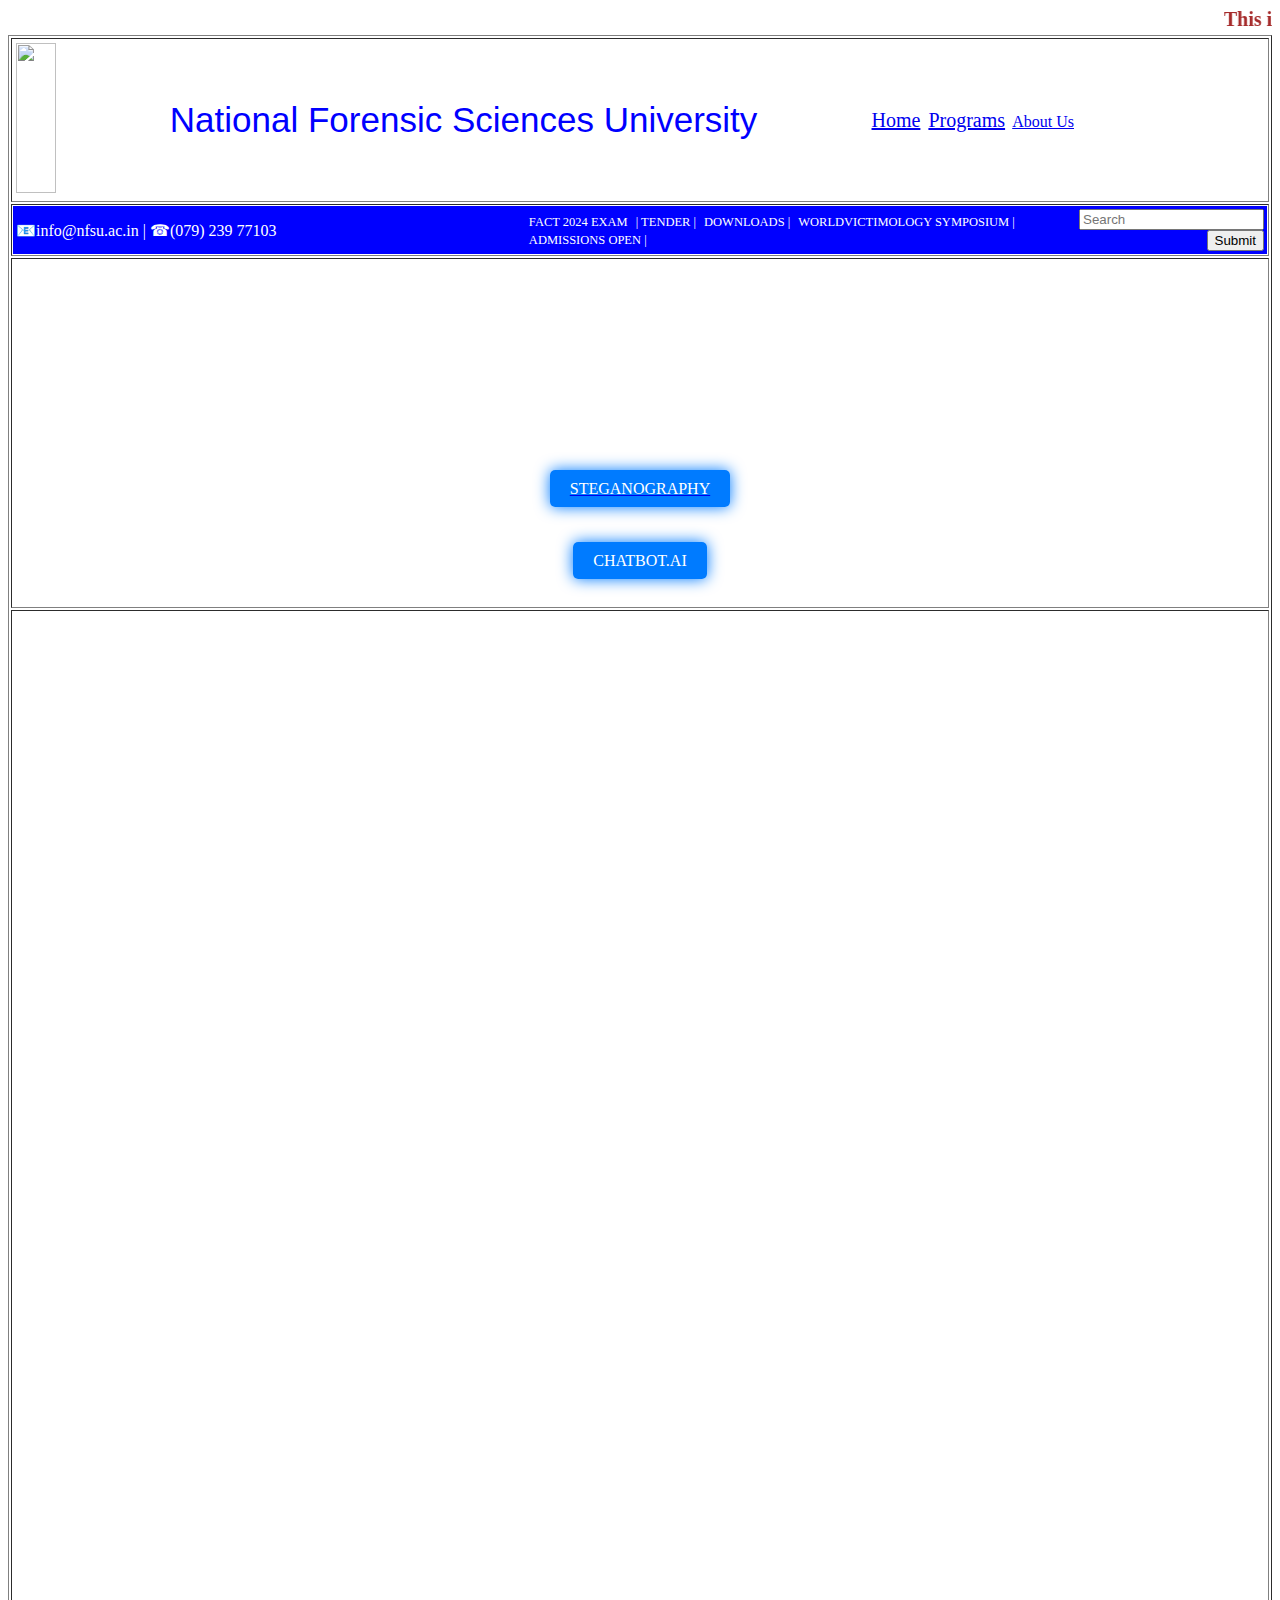
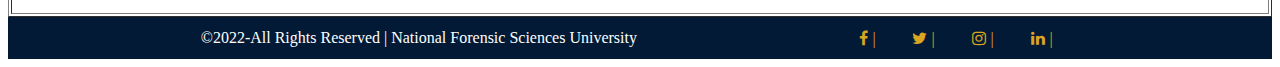
==== templates/index.html @ 8826241f "Add files via upload" ====
<!DOCTYPE html>
<html lang="en">

<head>
    <meta charset="UTF-8">
    <meta name="viewport" content="width=device-width, initial-scale=1.0">
    <title>NFSU</title>
    <link href="style.css" rel="stylesheet">

    <!-- Add icon library -->
    <link rel="stylesheet" href="https://cdnjs.cloudflare.com/ajax/libs/font-awesome/4.7.0/css/font-awesome.min.css">
</head>

<body>
    <!-- <img src="images/logo.png" alt="Logo"> -->
    <marquee class="marquee" behavior="" direction="">This is a Official Website of National Forensic Sciences
        University</marquee>

    <table width="100%" border="1" height="100%">
        <tr height="10%">
            <td colspan="1">
                <table width="100%">
                    <!-- Creating Info Bar -->
                    <tr>
                        <td><img class="logo" src="C:\Users\gupta\Desktop\JITESH WEB\Images\NFSU LOGO.png" alt=""></td>
                        <td class="name">National Forensic Sciences University</td>
                        <td><a class="link1" href="https://www.nfsu.ac.in/">Home</a>&nbsp;
                            <a class="link2" href="https://nfsu.ac.in/programs">Programs</a>&nbsp;
                            <a class="link3" href="https://nfsu.ac.in/about">About Us</a>&nbsp;
                        </td>

                        <!-- <td><a class="link" href="https://www.nfsu.ac.in/">Click</a></td> -->
                    </tr>
                </table>
            </td>
        </tr>

        <!-- Creating Navigation Bar -->
        <tr>
            <td colspan="1">
                <table width="100%" style="background-color: blue;">
                    <tr>
                        <div>
                            <td class="info">&#128231info@nfsu.ac.in | &#9742(079) 239 77103</td>
                            <td><a class="link4" href="https://nfsu.ac.in/fact">FACT 2024 EXAM</a>&nbsp;
                                <a class="link4" href="https://nfsu.ac.in/tenders">| TENDER |</a>&nbsp;
                                <a class="link4" href="https://https://nfsu.ac.in/downloads">DOWNLOADS |</a>&nbsp;
                                <a class="link4" href="https://nfsu.ac.in/WVSymposium">WORLDVICTIMOLOGY SYMPOSIUM
                                    |</a>&nbsp;
                                <a class="link4" href="https://nfsu.ac.in/admission">ADMISSIONS OPEN |</a>&nbsp;
                            <td class="search"><input placeholder="Search">
                                <button>Submit</button>
                            </td>
            </td>
            </div>
        </tr>
    </table>
    </td>
    </tr>
    <tr background="C:\Users\gupta\Pictures\Screenshots\img1.jpeg"
        style="background-repeat: no-repeat;background-size: 1575px 440px">
        <td colspan="1">
            <div style="text-align: center; margin-top: 220px;">
                <a href="file:///C:/Users/gupta/Desktop/JITESH%20PYTHON/TA2/nfsu/templates/index1.html" target="blank">
                    <button1 class="button">STEGANOGRAPHY</button1>
                </a>
                <br><br><br><br>
                <button1 class="button">CHATBOT.AI</button1></br></br></br>
            </div>
</body>

</html>
</td>
</tr>

<!-- /Creating the Content -->
<div>
    <td class="Content"> </td>
</div>

<!-- Creating Footer -->
<table width="100%" style="background-color: #021a35;">
    <tr>
        <div>
            <td class="info2">&copy2022-All Rights Reserved | National Forensic Sciences University</td>
            <td><a href="https://www.facebook.com/nfsuofficial" class="fa fa-facebook" target="blank"> | </a>
                <a href="https://x.com/NFSU_Official" class="fa fa-twitter" target="blank"> | </a>
                <a href="https://www.instagram.com/nfsu.official/" class="fa fa-instagram" target="blank"> | </a>
                <a href="https://in.linkedin.com/school/nfsu/" class="fa fa-linkedin" target="blank"> | </a>
            </td>
        </div>
    </tr>
</table>
<!-- <tr>
            <td><img class="images" src="images/image2.jpg-org" alt=""></td>
            <td><img class="images" src="images/image2.jpg-org" alt=""></td>
        </tr>
                    </tr>
                </table>
            </td>
        </tr>
         -->
</table>
</body>

</html>
---- templates/style.css ----
body {
        background-color: white;
    }

.name{
    font-size: 25px;
    font-family: 'Franklin Gothic Medium', 'Arial Narrow', Arial, sans-serif;
    color: blue;
    width: 65%;
    text-align: center;
    font-size: 35px;
}

.link1, .link2, .limk3{
    font-size: 20px;
    text-align: right;
}

.link4{
    font-size: 12.5px;
    text-align: right;
    color: white;
    text-decoration: none;
}

.search{
    font-size: 12.5px;
    text-align: right;
    align-content: center;
}
.logo{
    height: 150px;
    width: 100%;
}


button1{
  background-color: #007BFF; /* Blue background */
    color: white; /* White text */
    border: none;
    border-radius: 5px;
    padding: 10px 20px;
    font-size: 16px;
    cursor: pointer;
    outline: none;
    box-shadow: 0 0 15px #007BFF;
}
button1:hover {
  background-color: #0056b3;
}


.info{
    width: 41%;
    color: white;
}

.info2{
    width: 65%;
    color: white;
    text-align: center;    
}

.fa {
  padding: 10px;
  font-size: 10px;
  width: 35px;
  text-align: right;
  text-decoration: none;
}

/* Add a hover effect if you want */
.fa:hover {
  opacity: 0.7;
  color: #ffffff;
}

/* Set a specific color for each brand */
/* Facebook */
.fa-facebook {
  color: goldenrod;
}

/* Twitter */
.fa-twitter {
  color: goldenrod;
}

/* Instagram */
.fa-instagram {
  color: goldenrod;
}

/* Linkedin */
.fa-linkedin {
  color: goldenrod;
}

.Content{
    height: 1000px;
}
.images{
    width: 250px;
}

.marquee{
    font-size: 20px;
    color: brown;
     font-weight: bold;
}
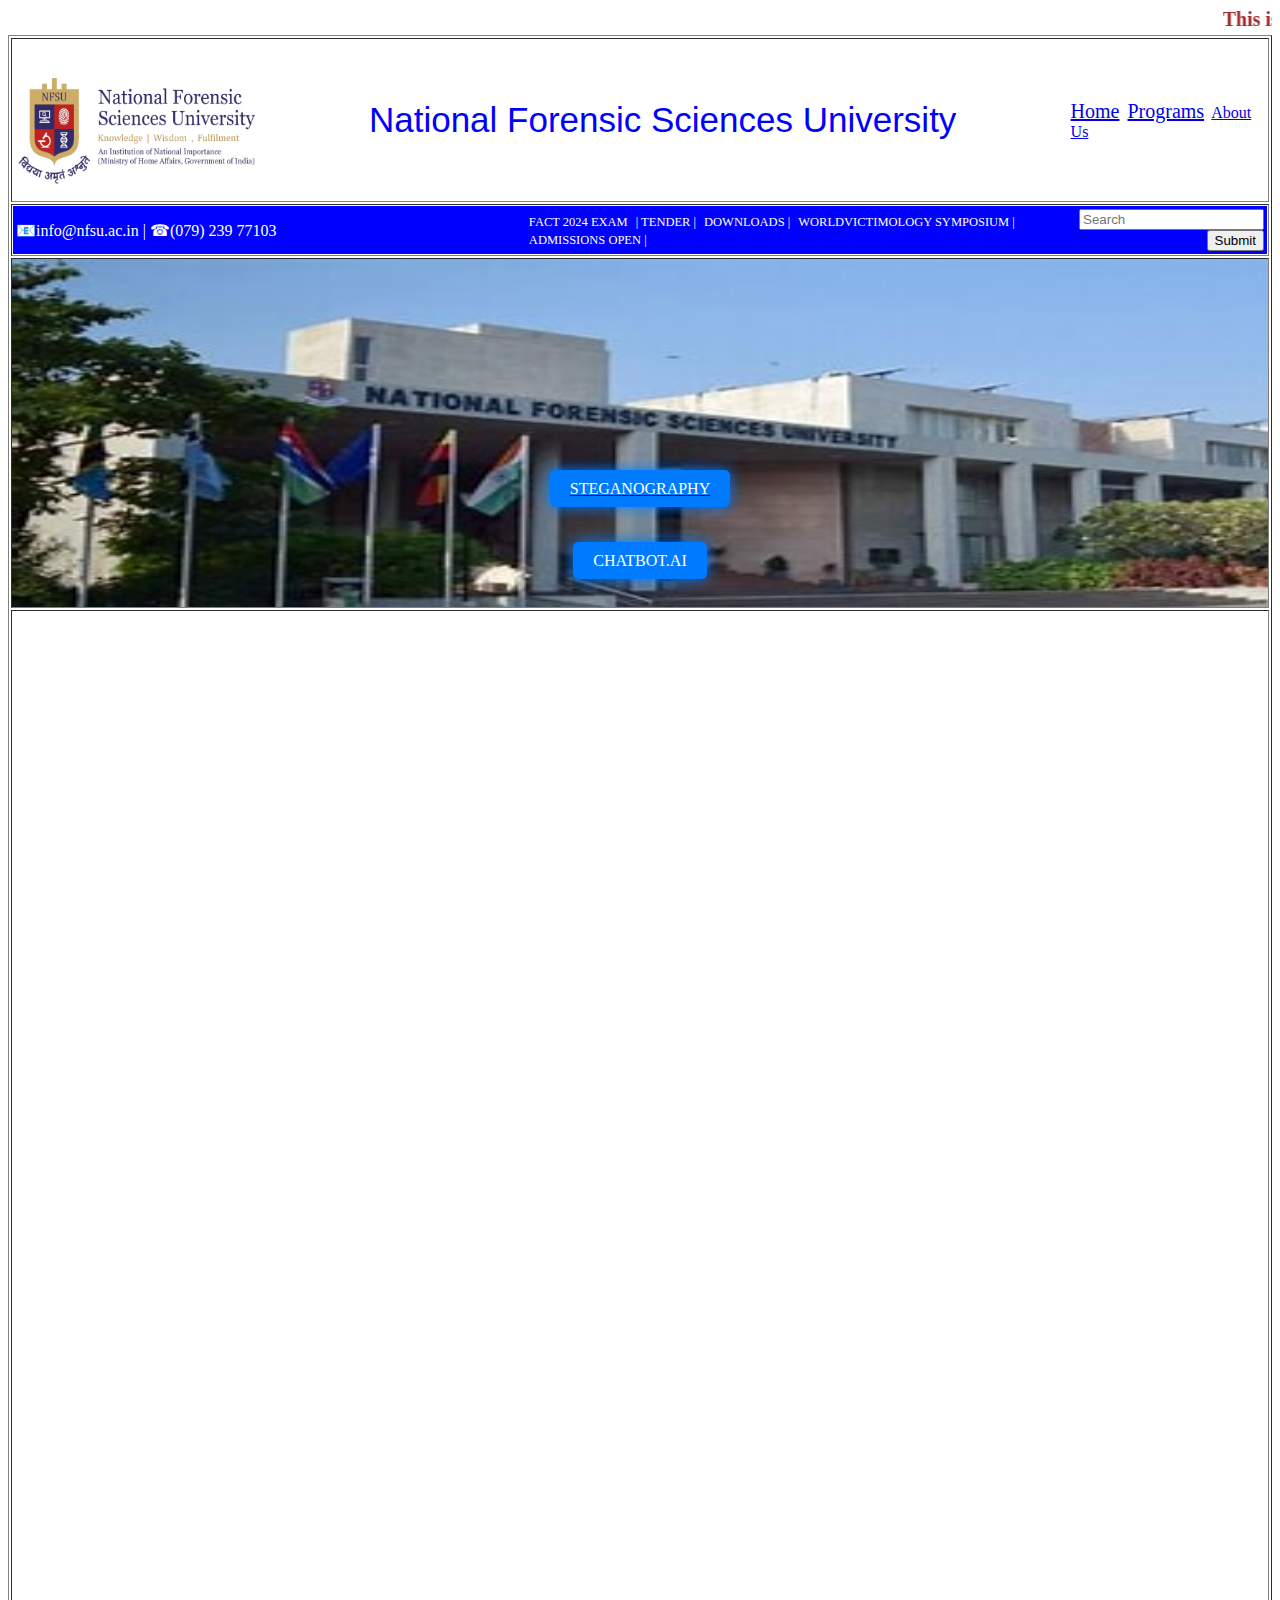
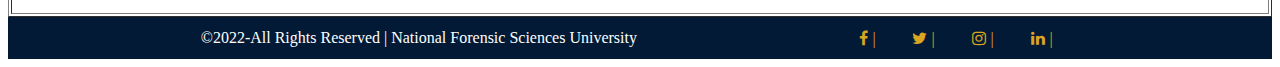
==== commit 59747d34: "Update index.html" ====
--- a/templates/index.html
+++ b/templates/index.html
@@ -22,7 +22,7 @@
                 <table width="100%">
                     <!-- Creating Info Bar -->
                     <tr>
-                        <td><img class="logo" src="C:\Users\gupta\Desktop\JITESH WEB\Images\NFSU LOGO.png" alt=""></td>
+                        <td><img class="logo" src="../Images\NFSU LOGO.png" alt=""></td>
                         <td class="name">National Forensic Sciences University</td>
                         <td><a class="link1" href="https://www.nfsu.ac.in/">Home</a>&nbsp;
                             <a class="link2" href="https://nfsu.ac.in/programs">Programs</a>&nbsp;
@@ -57,11 +57,11 @@
     </table>
     </td>
     </tr>
-    <tr background="C:\Users\gupta\Pictures\Screenshots\img1.jpeg"
+    <tr background="../Images/img1.jpeg"
         style="background-repeat: no-repeat;background-size: 1575px 440px">
         <td colspan="1">
             <div style="text-align: center; margin-top: 220px;">
-                <a href="file:///C:/Users/gupta/Desktop/JITESH%20PYTHON/TA2/nfsu/templates/index1.html" target="blank">
+                <a href="./index1.html" target="blank">
                     <button1 class="button">STEGANOGRAPHY</button1>
                 </a>
                 <br><br><br><br>
@@ -103,4 +103,4 @@
 </table>
 </body>
 
-</html>+</html>
